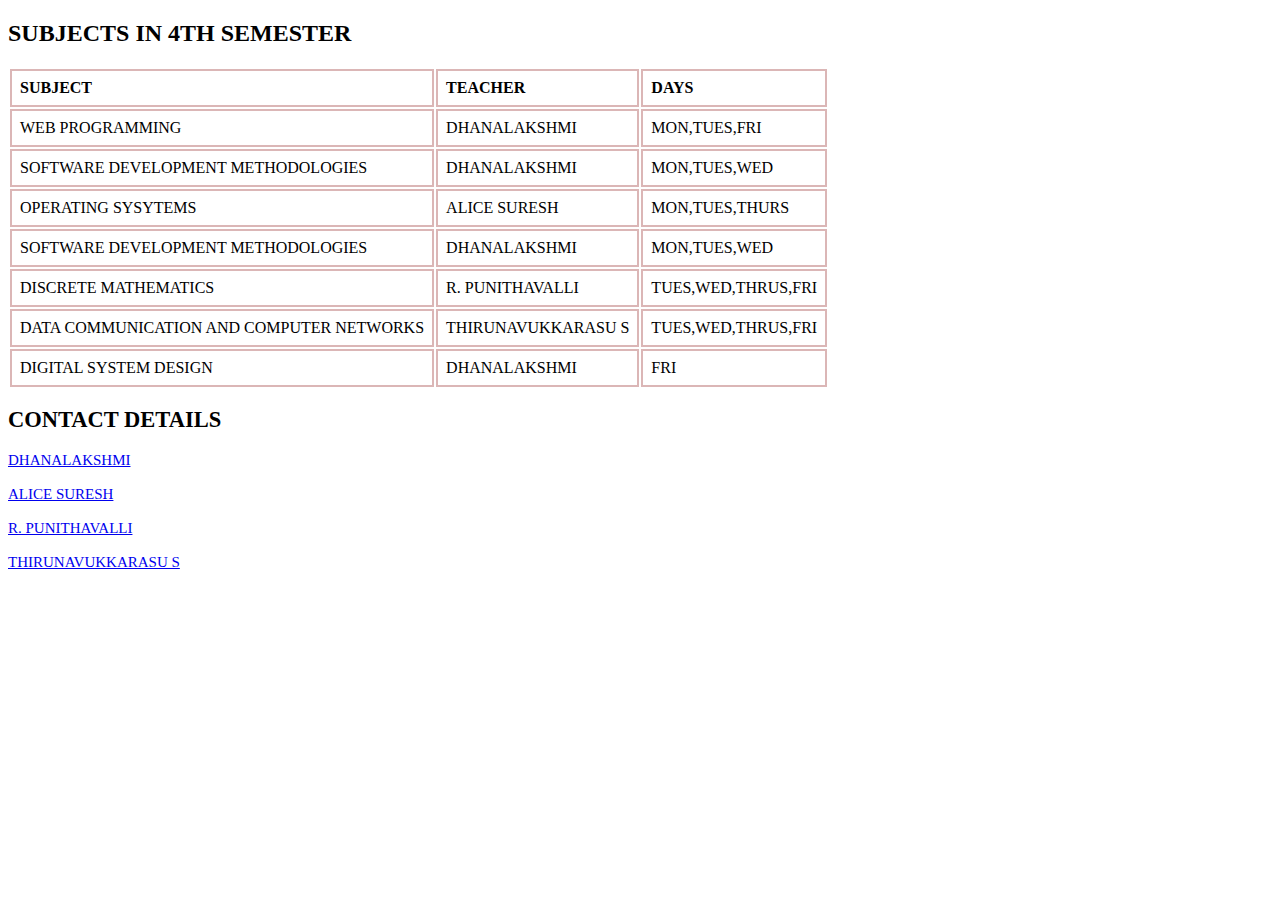
==== index.html @ 1e40c912 "add files via sai upload" ====
<!DOCTYPE html>
<html>
<head>
	<title>my fist project</title>
	<link rel="stylesheet" type="text/css" href="Styles.css">
	<style>
		td, th {
  border: 2px solid #dbb6b6;
  text-align: left;
  padding: 8px;
}
section{
	font-size: 15px;
	color: rgb(0,0,0);
	margin: auto;
	padding: auto;
}
	</style>
</head>
<body>
	<h2>SUBJECTS IN 4TH SEMESTER</h2>

<table>
  <tr>
    <th>SUBJECT</th>
    <th>TEACHER</th>
    <th>DAYS</th>
  </tr>
  <tr>
    <td>WEB PROGRAMMING</td>
    <td>DHANALAKSHMI</td>
    <td>MON,TUES,FRI</td>
  </tr>
  <tr>
    <td>SOFTWARE DEVELOPMENT METHODOLOGIES</td>
    <a href="dha.html"><td>DHANALAKSHMI</td></a>
    <td>MON,TUES,WED</td>
  </tr>
  <tr>
    <td>OPERATING SYSYTEMS</td>
    <td>ALICE SURESH </td>
    <td>MON,TUES,THURS</td>
  </tr>
  <tr>
    <td>SOFTWARE DEVELOPMENT METHODOLOGIES</td>
    <a href="dha.html"><td>DHANALAKSHMI</td></a>
    <td>MON,TUES,WED</td>
  </tr>
  <tr>
    <td>DISCRETE MATHEMATICS</td>
    <a href="maths.html"><td>R. PUNITHAVALLI</td></a>
    <td>TUES,WED,THRUS,FRI</td>
  </tr>
  <tr>
    <td>DATA COMMUNICATION AND COMPUTER NETWORKS</td>
    <a href="thiru sir.html"><td>THIRUNAVUKKARASU S</td></a>
    <td>TUES,WED,THRUS,FRI</td>
  </tr>
  <tr>
    <td>DIGITAL SYSTEM DESIGN</td>
    <a href="dha.html"><td>DHANALAKSHMI</td></a>
    <td>FRI</td>
  </tr>
 </table>
<section>
	<h2>CONTACT DETAILS </h2>
	<a href="dha.html">DHANALAKSHMI</a><br><br>
<a href="alice.html">ALICE SURESH</a><br><br>
<a href="maths.html">R. PUNITHAVALLI</a><br><br>
<a href="thiru sir.html">THIRUNAVUKKARASU S</a>
</section>



</body>
</html>
---- Styles.css ----
td, th {
  border: 1px solid #dddddd;
  text-align: left;
  padding: 8px;
}
section{
	font-size: 15px;
	color: yellow;
	margin: auto;
	padding: auto;
}
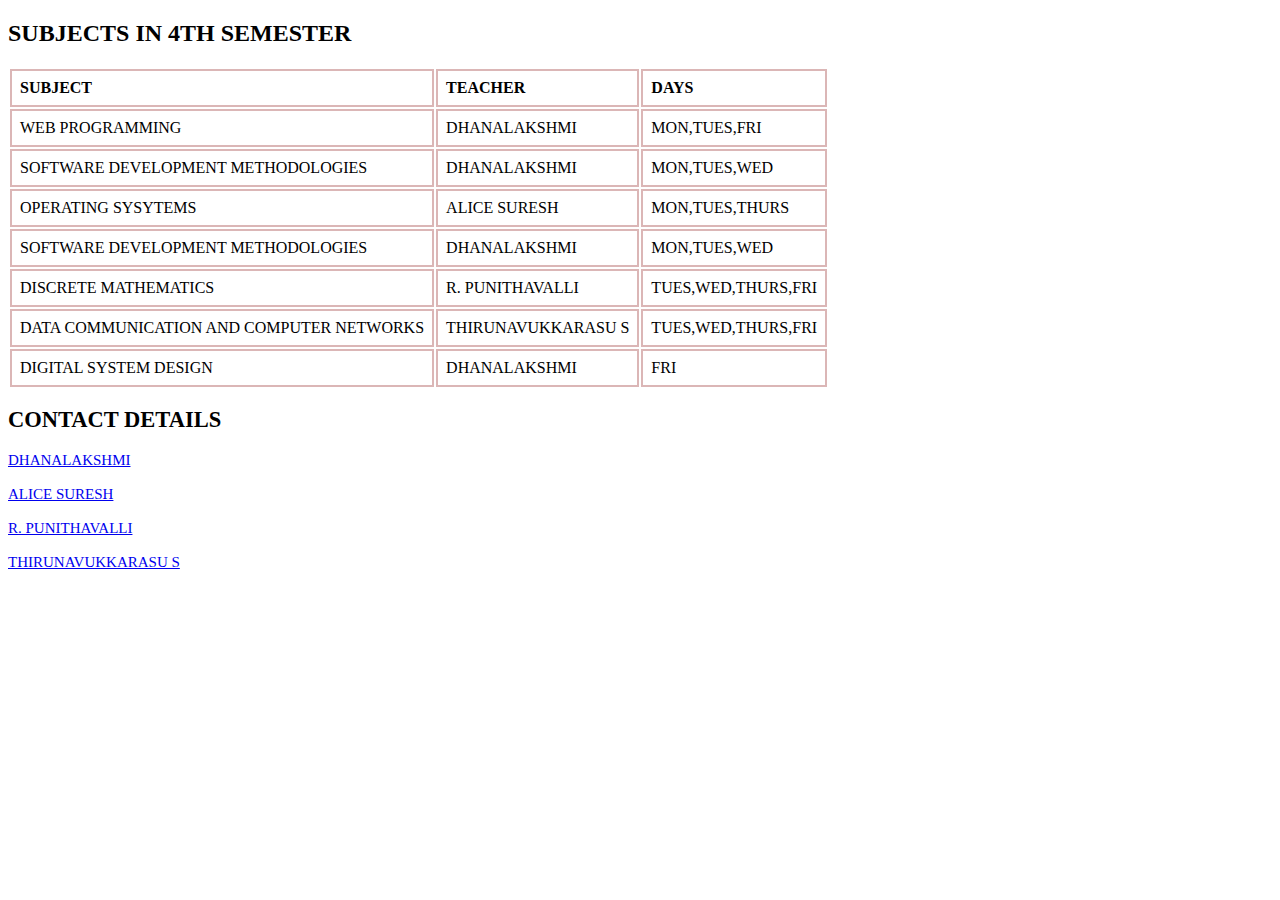
==== commit afdb5589: "Update index.html" ====
--- a/index.html
+++ b/index.html
@@ -49,12 +49,12 @@
   <tr>
     <td>DISCRETE MATHEMATICS</td>
     <a href="maths.html"><td>R. PUNITHAVALLI</td></a>
-    <td>TUES,WED,THRUS,FRI</td>
+    <td>TUES,WED,THURS,FRI</td>
   </tr>
   <tr>
     <td>DATA COMMUNICATION AND COMPUTER NETWORKS</td>
     <a href="thiru sir.html"><td>THIRUNAVUKKARASU S</td></a>
-    <td>TUES,WED,THRUS,FRI</td>
+    <td>TUES,WED,THURS,FRI</td>
   </tr>
   <tr>
     <td>DIGITAL SYSTEM DESIGN</td>
@@ -73,4 +73,4 @@
 
 
 </body>
-</html>+</html>
